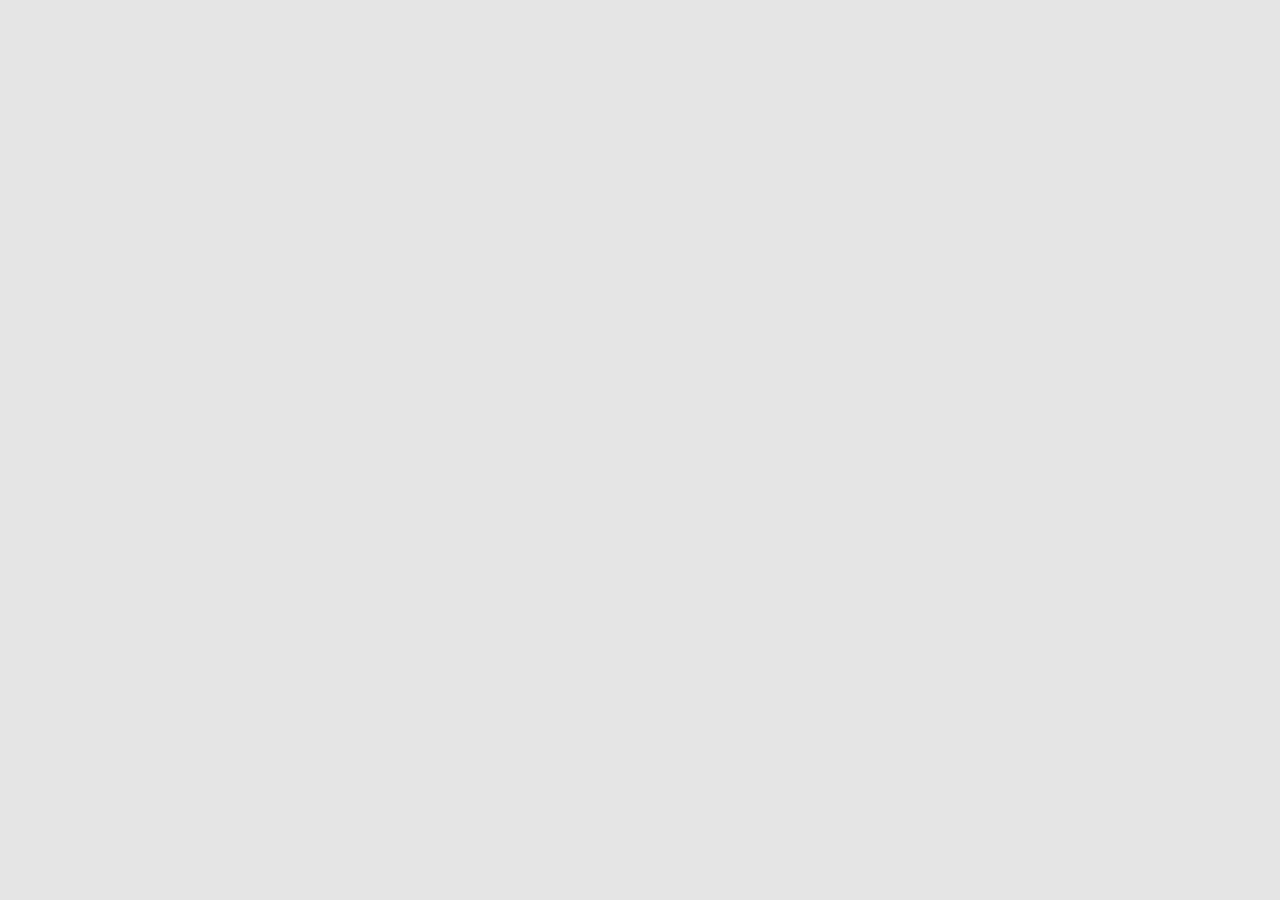
==== src/main/resources/templates/admin.html @ 5cfe76b7 "Create repo" ====
<!DOCTYPE html>
<html lang="en" xmlns="http://www.w3.org/1999/xhtml" xmlns:th="http://www.thymeleaf.org">

<head>
    <title>Front page</title>
    <meta charset="UTF-8">
    <meta name="viewport" content="width=device-width, initial-scale=1.0">

    <!-- CSS -->
    <link rel="stylesheet"
          href="../public/css/styles.css"
          th:href="@{/css/styles.css}">

    <!-- Google fonts -->
    <link href="https://fonts.googleapis.com/css2?family=Lobster&family=Poppins:wght@300;400;600&display=swap"
          rel="stylesheet">

    <!-- JavaScript -->
    <script src="../public/js/script.js"
            th:src="@{/js/script.js}"
            defer></script>
</head>


<body>

</body>
</html>
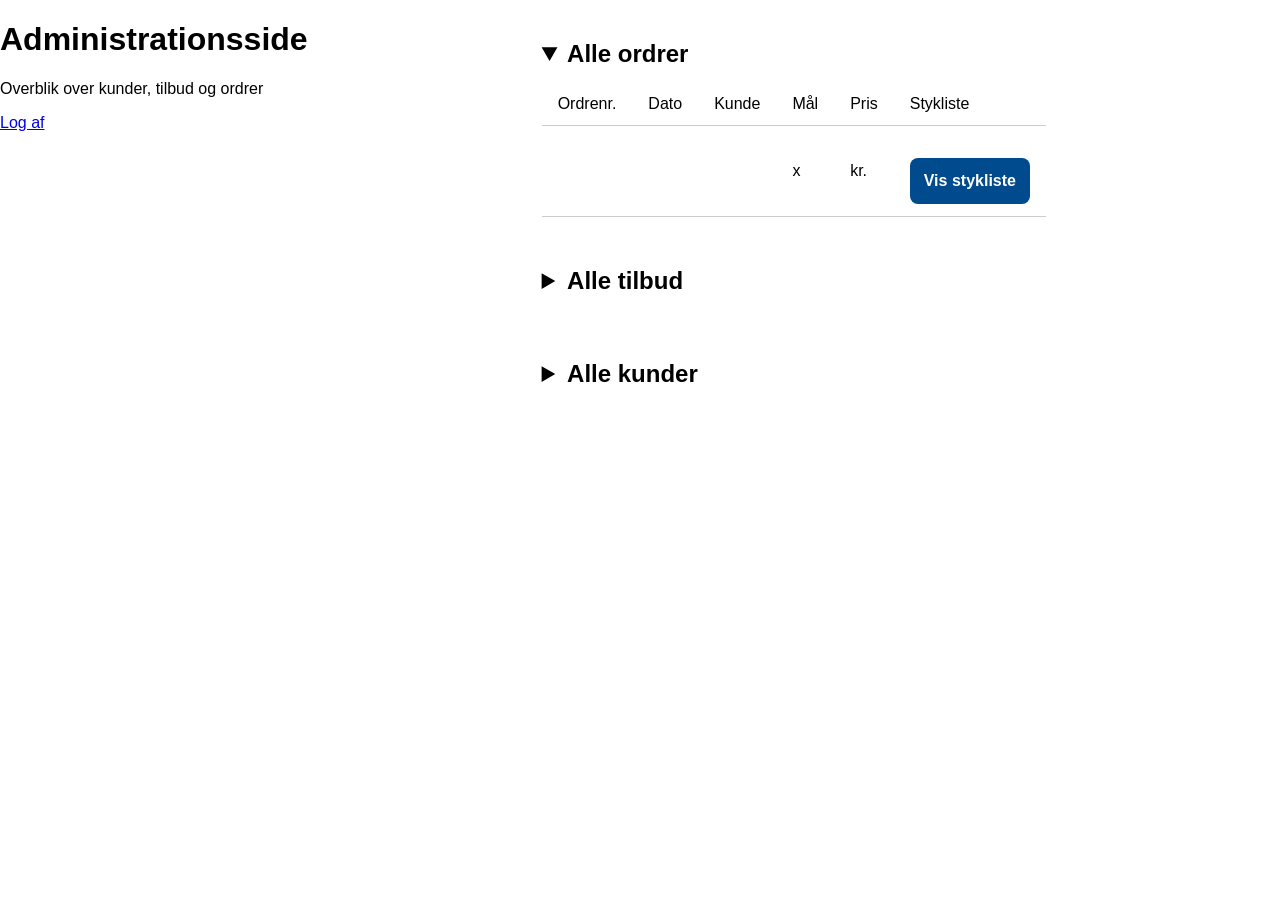
==== commit c8075282: "Stor update" ====
--- a/src/main/resources/templates/admin.html
+++ b/src/main/resources/templates/admin.html
@@ -2,27 +2,148 @@
 <html lang="en" xmlns="http://www.w3.org/1999/xhtml" xmlns:th="http://www.thymeleaf.org">
 
 <head>
-    <title>Front page</title>
+    <title>Administrationsside</title>
     <meta charset="UTF-8">
     <meta name="viewport" content="width=device-width, initial-scale=1.0">
 
-    <!-- CSS -->
     <link rel="stylesheet"
           href="../public/css/styles.css"
           th:href="@{/css/styles.css}">
 
-    <!-- Google fonts -->
     <link href="https://fonts.googleapis.com/css2?family=Lobster&family=Poppins:wght@300;400;600&display=swap"
           rel="stylesheet">
 
-    <!-- JavaScript -->
     <script src="../public/js/script.js"
             th:src="@{/js/script.js}"
             defer></script>
 </head>
 
+<body>
 
-<body>
+<header>
+    <h1>Administrationsside</h1>
+    <p>Overblik over kunder, tilbud og ordrer</p>
+
+    <nav>
+        <a href="/logout">Log af</a>
+    </nav>
+</header>
+
+<main class="admin-container">
+
+    <section class="admin-section">
+        <details open>
+            <summary class="admin-summary">Alle ordrer</summary>
+
+            <table>
+                <thead>
+                <tr>
+                    <th>Ordrenr.</th>
+                    <th>Dato</th>
+                    <th>Kunde</th>
+                    <th>Mål</th>
+                    <th>Pris</th>
+                    <th>Stykliste</th>
+                </tr>
+                </thead>
+
+                <tbody>
+                <tr th:each="order : ${orders}">
+                    <td th:text="${order.orderId}"></td>
+                    <td th:text="${#temporals.format(order.orderDateFormatted, 'dd-MM-yyyy')}"></td>
+                    <td th:text="${order.customerName}"></td>
+
+                    <td>
+                        <span th:text="${order.length}"></span> x
+                        <span th:text="${order.width}"></span>
+                    </td>
+
+                    <td><span th:text="${order.price}"></span> kr.</td>
+
+                    <td>
+                        <form method="post" action="/order/bom" target="bomFrame"
+                              onsubmit="document.getElementById('bomDialog').showModal()">
+                            <input type="hidden" name="offerId" th:value="${order.offerId}">
+                            <button type="submit">Vis stykliste</button>
+                        </form>
+                    </td>
+                </tr>
+                </tbody>
+            </table>
+        </details>
+    </section>
+
+    <section class="admin-section">
+        <details>
+            <summary class="admin-summary">Alle tilbud</summary>
+
+            <table>
+                <thead>
+                <tr>
+                    <th>Tilbudsnr.</th>
+                    <th>Dato</th>
+                    <th>Kunde</th>
+                    <th>Mål</th>
+                    <th>Pris</th>
+                </tr>
+                </thead>
+
+                <tbody>
+                <tr th:each="offer : ${offers}">
+                    <td th:text="${offer.offerId}"></td>
+                    <td th:text="${#temporals.format(offer.offerDateFormatted, 'dd-MM-yyyy')}"></td>
+                    <td th:text="${offer.customerName}"></td>
+
+                    <td>
+                        <span th:text="${offer.length}"></span> x
+                        <span th:text="${offer.width}"></span>
+                    </td>
+
+                    <td><span th:text="${offer.price}"></span> kr.</td>
+                </tr>
+                </tbody>
+            </table>
+        </details>
+    </section>
+
+    <section class="admin-section">
+        <details>
+            <summary class="admin-summary">Alle kunder</summary>
+
+            <table>
+                <thead>
+                <tr>
+                    <th>Kundenr.</th>
+                    <th>Navn</th>
+                    <th>E-mail</th>
+                    <th>Telefon</th>
+                    <th>Adresse</th>
+                </tr>
+                </thead>
+
+                <tbody>
+                <tr th:each="customer : ${customers}">
+                    <td th:text="${customer.userId}"></td>
+                    <td th:text="${customer.name}"></td>
+                    <td th:text="${customer.email}"></td>
+                    <td th:text="${customer.phone}"></td>
+
+                    <td>
+                        <span th:text="${customer.address}"></span>,
+                        <span th:text="${customer.zipCode}"></span>
+                        <span th:text="${customer.city}"></span>
+                    </td>
+                </tr>
+                </tbody>
+            </table>
+        </details>
+    </section>
+
+</main>
+
+<dialog id="bomDialog" class="bom-dialog">
+    <iframe name="bomFrame" class="bom-frame"></iframe>
+</dialog>
 
 </body>
 </html>
